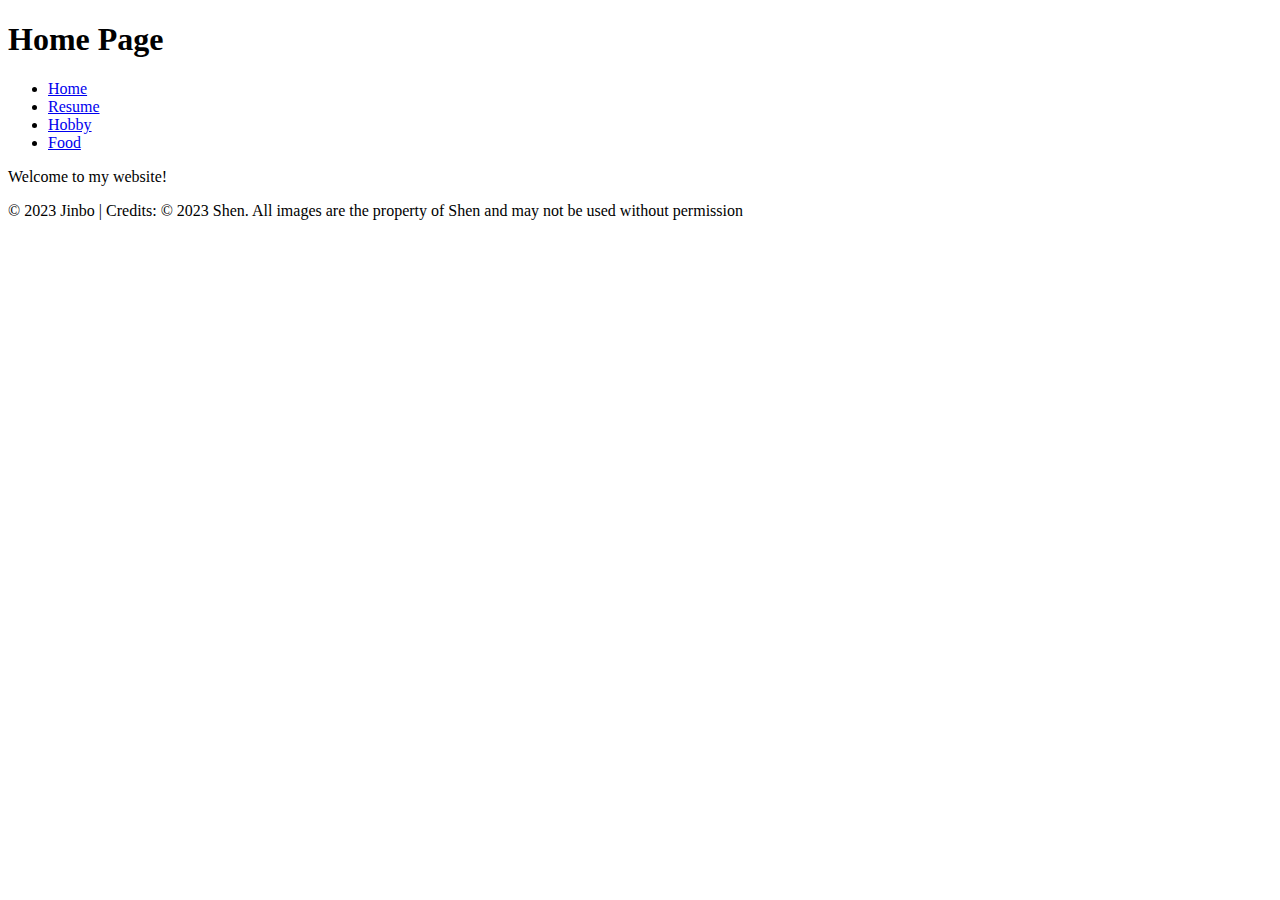
==== html/index.html @ c7083e3e "Rename index.html to html/index.html" ====
<!DOCTYPE html>
<html>
<head>
  <title>Home Page</title>
  <link rel="stylesheet" href="style.css">
</head>
<body>

  <header>
    <h1>Home Page</h1>
  </header>
  
  <nav>
    <ul>
      <li><a href="index.html">Home</a></li>
      <li><a href="resume.html">Resume</a></li>
      <li><a href="hobby.html">Hobby</a></li>
      <li><a href="food.html">Food</a></li>
    </ul>
  </nav>
  
  <section>
    <p>Welcome to my website!</p>
  </section>
  
  <footer id="footer">
    <p>&copy; 2023 Jinbo | Credits: © 2023 Shen. All images are the property of Shen and may not be used without permission</p>
  </footer>

</body>
</html>
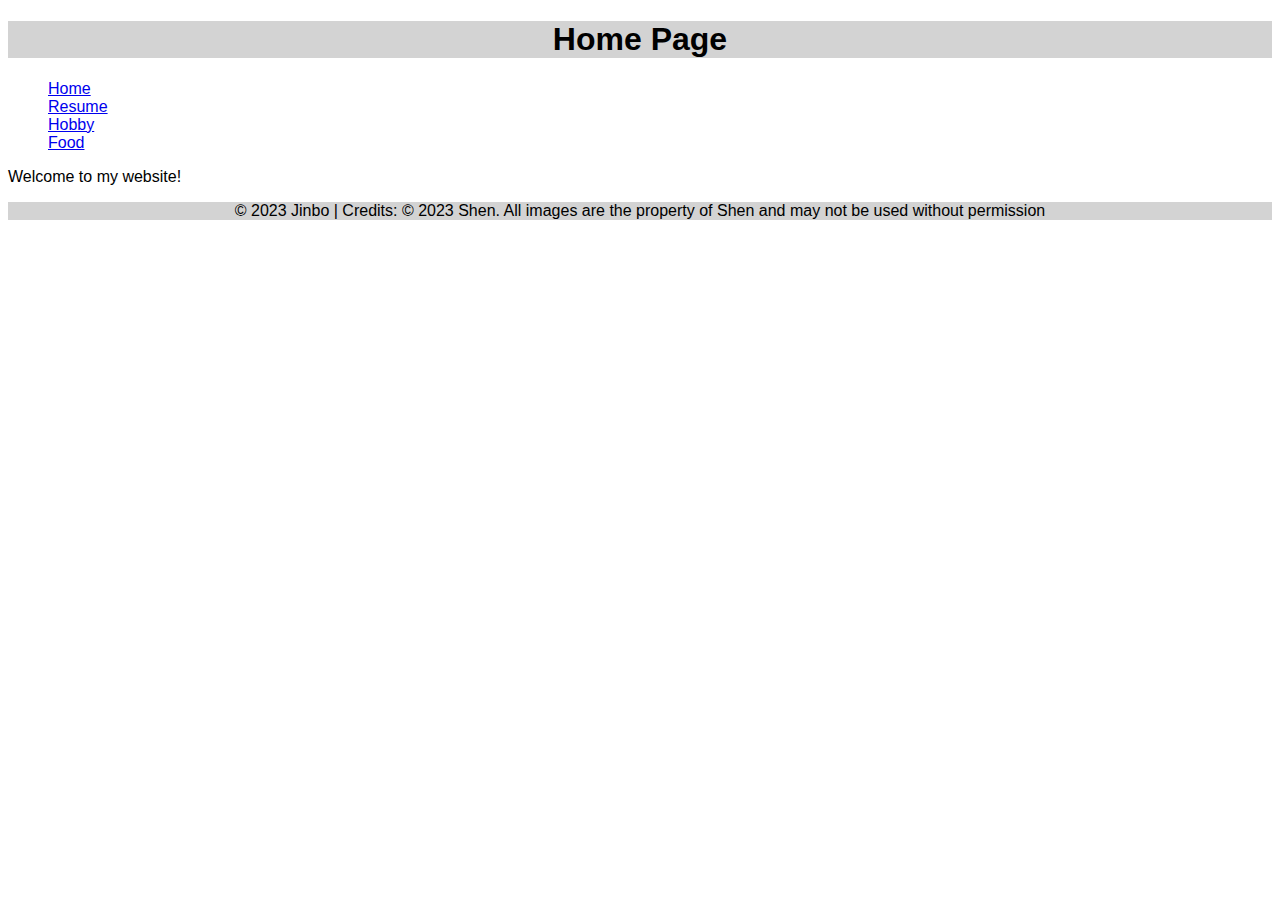
==== commit d5f73571: "Update index.html" ====
--- a/html/index.html
+++ b/html/index.html
@@ -2,7 +2,7 @@
 <html>
 <head>
   <title>Home Page</title>
-  <link rel="stylesheet" href="style.css">
+<link rel="stylesheet" href="../css/style.css">
 </head>
 <body>
 
--- a/css/style.css
+++ b/css/style.css
@@ -0,0 +1,31 @@
+/* General styles */
+
+body {
+  font-family: Arial, sans-serif;
+}
+
+/* Header styling */
+
+header {
+  background-color: lightgray;
+  text-align: center;
+}
+
+/* Footer styling */
+
+#footer {
+  background-color: lightgray;
+  text-align: center;
+}
+
+/* List styling */
+
+ul {
+  list-style: none;
+}
+img {
+    width: 200px;   /* Sets the width to 200 pixels */
+    height: auto;   /* Maintains the aspect ratio */
+    margin: 20px;   /* Adds space around the image */
+    border: 2px solid black; /* Adds a border */
+}
